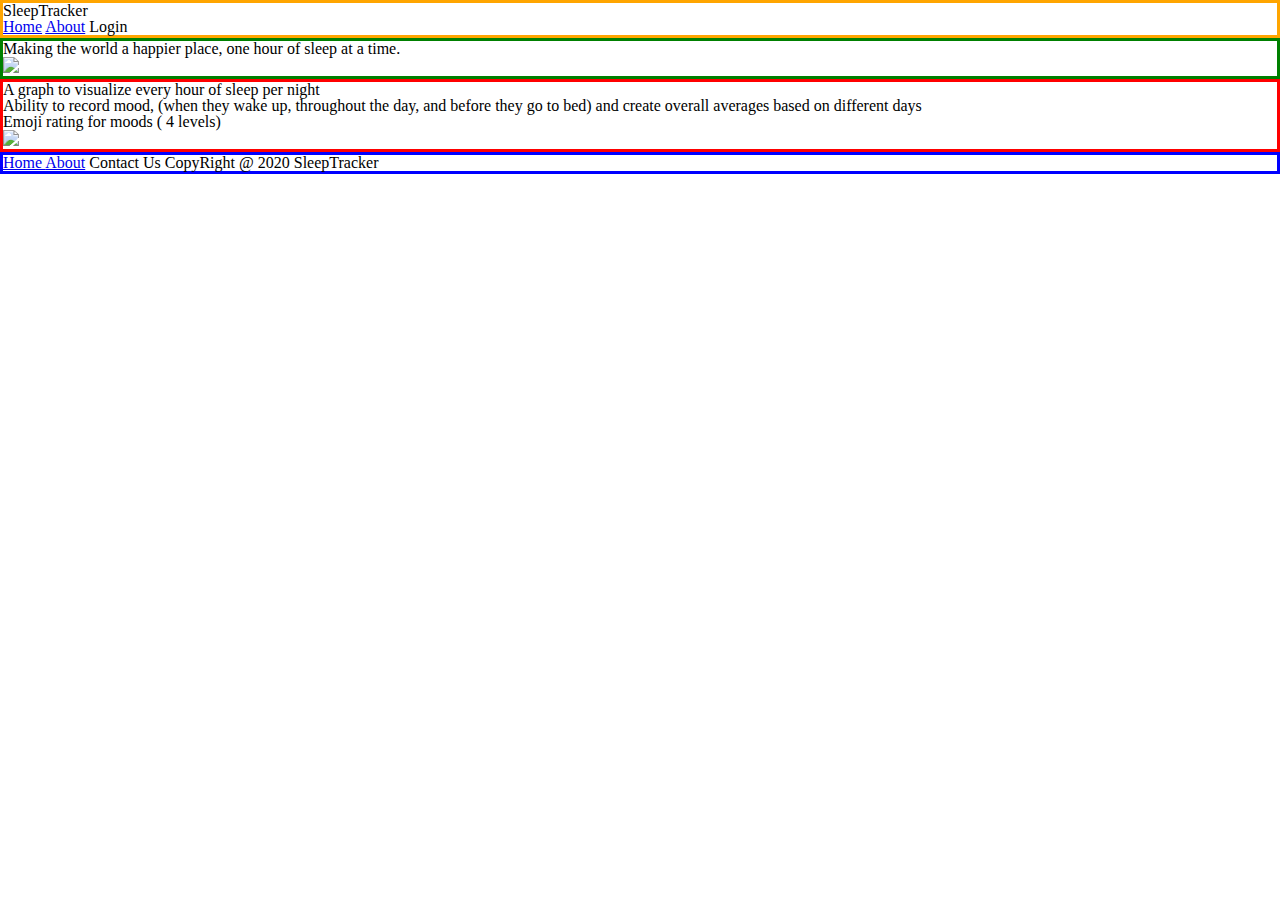
==== index1.html @ ba36999a "fixed Home link from index to index1" ====
<!DOCTYPE html>
<html lang="en">
<head>
    <meta charset="UTF-8">
    <meta name="viewport" content="width=device-width, initial-scale=1.0">
    <link rel="stylesheet" href="css/index.css">
    <title>SleepTracker App</title>
</head>
<body>
    <header> 
        <h1> SleepTracker</h1>
        <nav>
            <a href = "index1.html"> Home</a>
            <a href = "index2.html">About</a>
            <a> Login </a>

        </nav>
    </header>
    <section class = "Text1">
        <h1> Making the world a happier place, one hour of sleep at a time.</h1>
        <img src ="https://images.unsplash.com/photo-1487925876428-ebd8a23ee1d4?ixlib=rb-1.2.1&auto=format&fit=crop&w=2029&q=80">
    </section>
    <section class = "Features">
        <h1>A graph to visualize every hour of sleep per night</h1>
        <h1>Ability to  record mood, (when they wake up, throughout the day, and before they go to bed) and create overall averages based on different days</h1>
        <h1>Emoji rating for moods ( 4 levels) </h1>
        <img src = "https://support.apple.com/library/content/dam/edam/applecare/images/en_US/iOS/ios13-iphone-xs-home-app-rearrange-jiggle.jpg"></img>
    </section>
    <footer>
        <a href = "index1.html">Home </a>
        <a href = "index2.html">About</a>
        <a> Contact Us</a>
        <a>CopyRight @ 2020 SleepTracker </a>
    </footer>
</body>
</html>
---- css/index.css ----
/* http://meyerweb.com/eric/tools/css/reset/ 
   v2.0 | 20110126
   License: none (public domain)
*/

html, body, div, span, applet, object, iframe,
h1, h2, h3, h4, h5, h6, p, blockquote, pre,
a, abbr, acronym, address, big, cite, code,
del, dfn, em, img, ins, kbd, q, s, samp,
small, strike, strong, sub, sup, tt, var,
b, u, i, center,
dl, dt, dd, ol, ul, li,
fieldset, form, label, legend,
table, caption, tbody, tfoot, thead, tr, th, td,
article, aside, canvas, details, embed, 
figure, figcaption, footer, header, hgroup, 
menu, nav, output, ruby, section, summary,
time, mark, audio, video {
	margin: 0;
	padding: 0;
	border: 0;
	font-size: 100%;
	font: inherit;
	vertical-align: baseline;
}
/* HTML5 display-role reset for older browsers */
article, aside, details, figcaption, figure, 
footer, header, hgroup, menu, nav, section {
	display: block;
}
body {
	line-height: 1;
}
ol, ul {
	list-style: none;
}
blockquote, q {
	quotes: none;
}
blockquote:before, blockquote:after,
q:before, q:after {
	content: '';
	content: none;
}
table {
	border-collapse: collapse;
	border-spacing: 0;
}

header{
    border: solid orange;
}

.Text1{
    border: solid green;
}

.Features{
    border: solid red;
}

footer{
    border: solid blue;
}
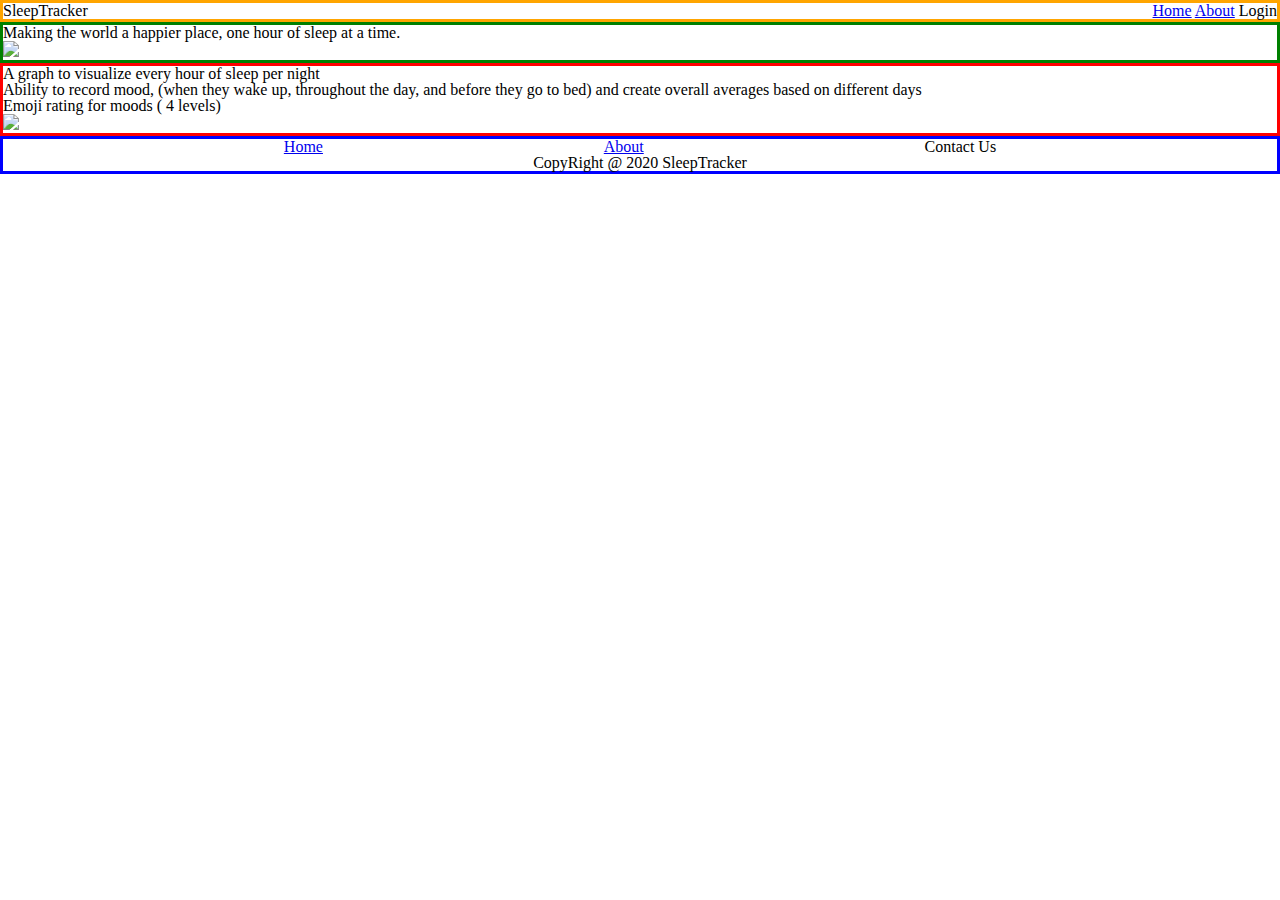
==== commit c0f5004e: "still need to work on home page middle content" ====
--- a/index1.html
+++ b/index1.html
@@ -27,10 +27,14 @@
         <img src = "https://support.apple.com/library/content/dam/edam/applecare/images/en_US/iOS/ios13-iphone-xs-home-app-rearrange-jiggle.jpg"></img>
     </section>
     <footer>
+        <div class ="footera">
         <a href = "index1.html">Home </a>
         <a href = "index2.html">About</a>
         <a> Contact Us</a>
+        </div>
+        <div class = "Copyright">
         <a>CopyRight @ 2020 SleepTracker </a>
+    </div>
     </footer>
 </body>
 </html>--- a/css/index.css
+++ b/css/index.css
@@ -48,8 +48,13 @@
 }
 
 header{
-    border: solid orange;
+	border: solid orange;
+	display: flex;
+	flex-direction: row;
+	justify-content: space-between;
+	
 }
+
 
 .Text1{
     border: solid green;
@@ -60,5 +65,14 @@
 }
 
 footer{
-    border: solid blue;
-}+	border: solid blue;
+}
+
+.footera{
+	display: flex; 
+	justify-content: space-evenly;
+}
+
+.Copyright{
+	text-align: center;
+}
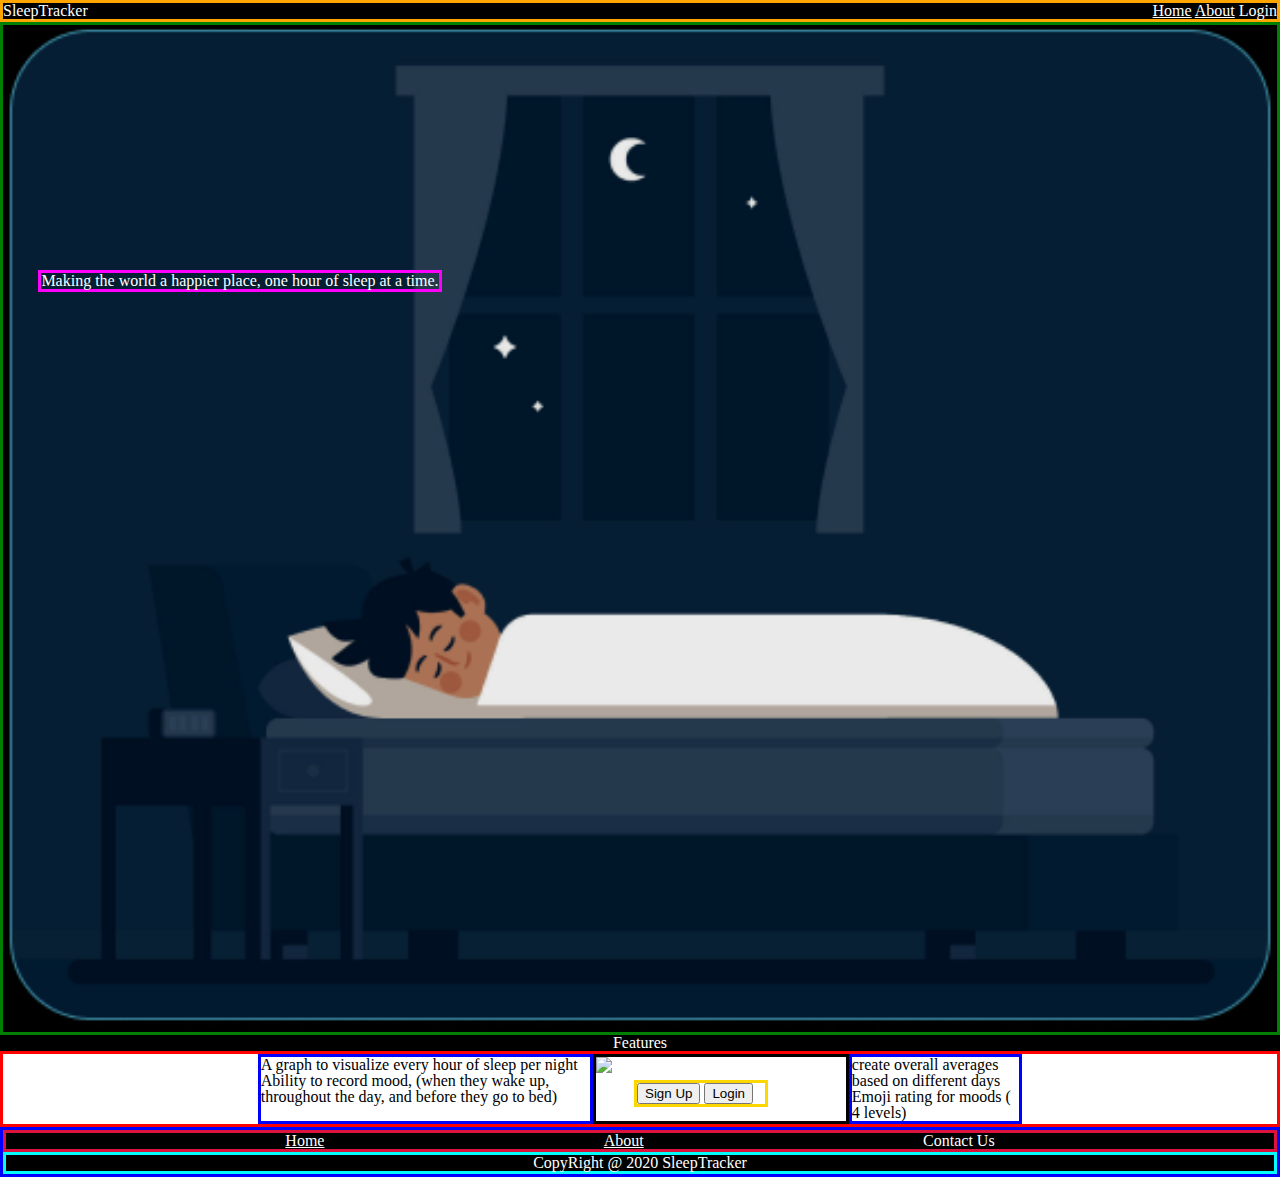
==== commit 9aa4e836: "positioning the structures are complete i think? may need feedbacks" ====
--- a/index1.html
+++ b/index1.html
@@ -17,14 +17,29 @@
         </nav>
     </header>
     <section class = "Text1">
+        <div class = "missionstatement">
         <h1> Making the world a happier place, one hour of sleep at a time.</h1>
-        <img src ="https://images.unsplash.com/photo-1487925876428-ebd8a23ee1d4?ixlib=rb-1.2.1&auto=format&fit=crop&w=2029&q=80">
+        </div>
+        <div class = "buttons">
+        <button> Sign Up</button>
+        <button> Login</button>
+        </div>
+        <img src = "images/Sleep.png">
+        <!---<img src ="https://images.unsplash.com/photo-1487925876428-ebd8a23ee1d4?ixlib=rb-1.2.1&auto=format&fit=crop&w=2029&q=80"> --->
     </section>
+    <div class = "hfeatures">
+    <h1> Features</h1>
+    </div>
     <section class = "Features">
+        <div class = "featurestext">
         <h1>A graph to visualize every hour of sleep per night</h1>
-        <h1>Ability to  record mood, (when they wake up, throughout the day, and before they go to bed) and create overall averages based on different days</h1>
+        <h1>Ability to  record mood, (when they wake up, throughout the day, and before they go to bed)</h1> 
+    </div>
+        <img src = "https://support.apple.com/library/content/dam/edam/applecare/images/en_US/iOS/ios13-iphone-xs-home-app-rearrange-jiggle.jpg">
+        <div class = "featurestext2">
+        <h1> create overall averages based on different days</h1>
         <h1>Emoji rating for moods ( 4 levels) </h1>
-        <img src = "https://support.apple.com/library/content/dam/edam/applecare/images/en_US/iOS/ios13-iphone-xs-home-app-rearrange-jiggle.jpg"></img>
+    </div>
     </section>
     <footer>
         <div class ="footera">
--- a/css/index.css
+++ b/css/index.css
@@ -47,6 +47,15 @@
 	border-spacing: 0;
 }
 
+body{
+	color: white;
+	background: black;
+}
+
+a{
+	color:white; 
+}
+
 header{
 	border: solid orange;
 	display: flex;
@@ -60,8 +69,56 @@
     border: solid green;
 }
 
+.missionstatement{
+	border: solid fuchsia;
+	position: absolute;
+	top: 30%;
+	left: 3%;
+}
+
+.buttons{
+	border: solid gold;
+	position: absolute; 
+	top: 120%;
+    right: 40%;
+	width: 10%;
+}
+
+
+
+.Text1 img{
+	width: 100%;
+	height: auto;
+}
+
+.hfeatures{
+	text-align: center;
+}
+
 .Features{
-    border: solid red;
+	color: black;
+	background: white;
+	border: solid red;
+	display: flex;
+}
+.Features img{
+	border: solid black;
+	display:block; 
+	margin-left: auto;
+  	margin-right: auto;
+  	width: 35%;
+}
+
+.featurestext{
+	border: solid blue;
+	margin-left: 20%;
+
+}
+
+.featurestext2{
+	border: solid blue;
+	margin-right: 20%;
+
 }
 
 footer{
@@ -69,10 +126,12 @@
 }
 
 .footera{
+	border: solid crimson;
 	display: flex; 
 	justify-content: space-evenly;
 }
 
 .Copyright{
+	border: solid aqua;
 	text-align: center;
 }
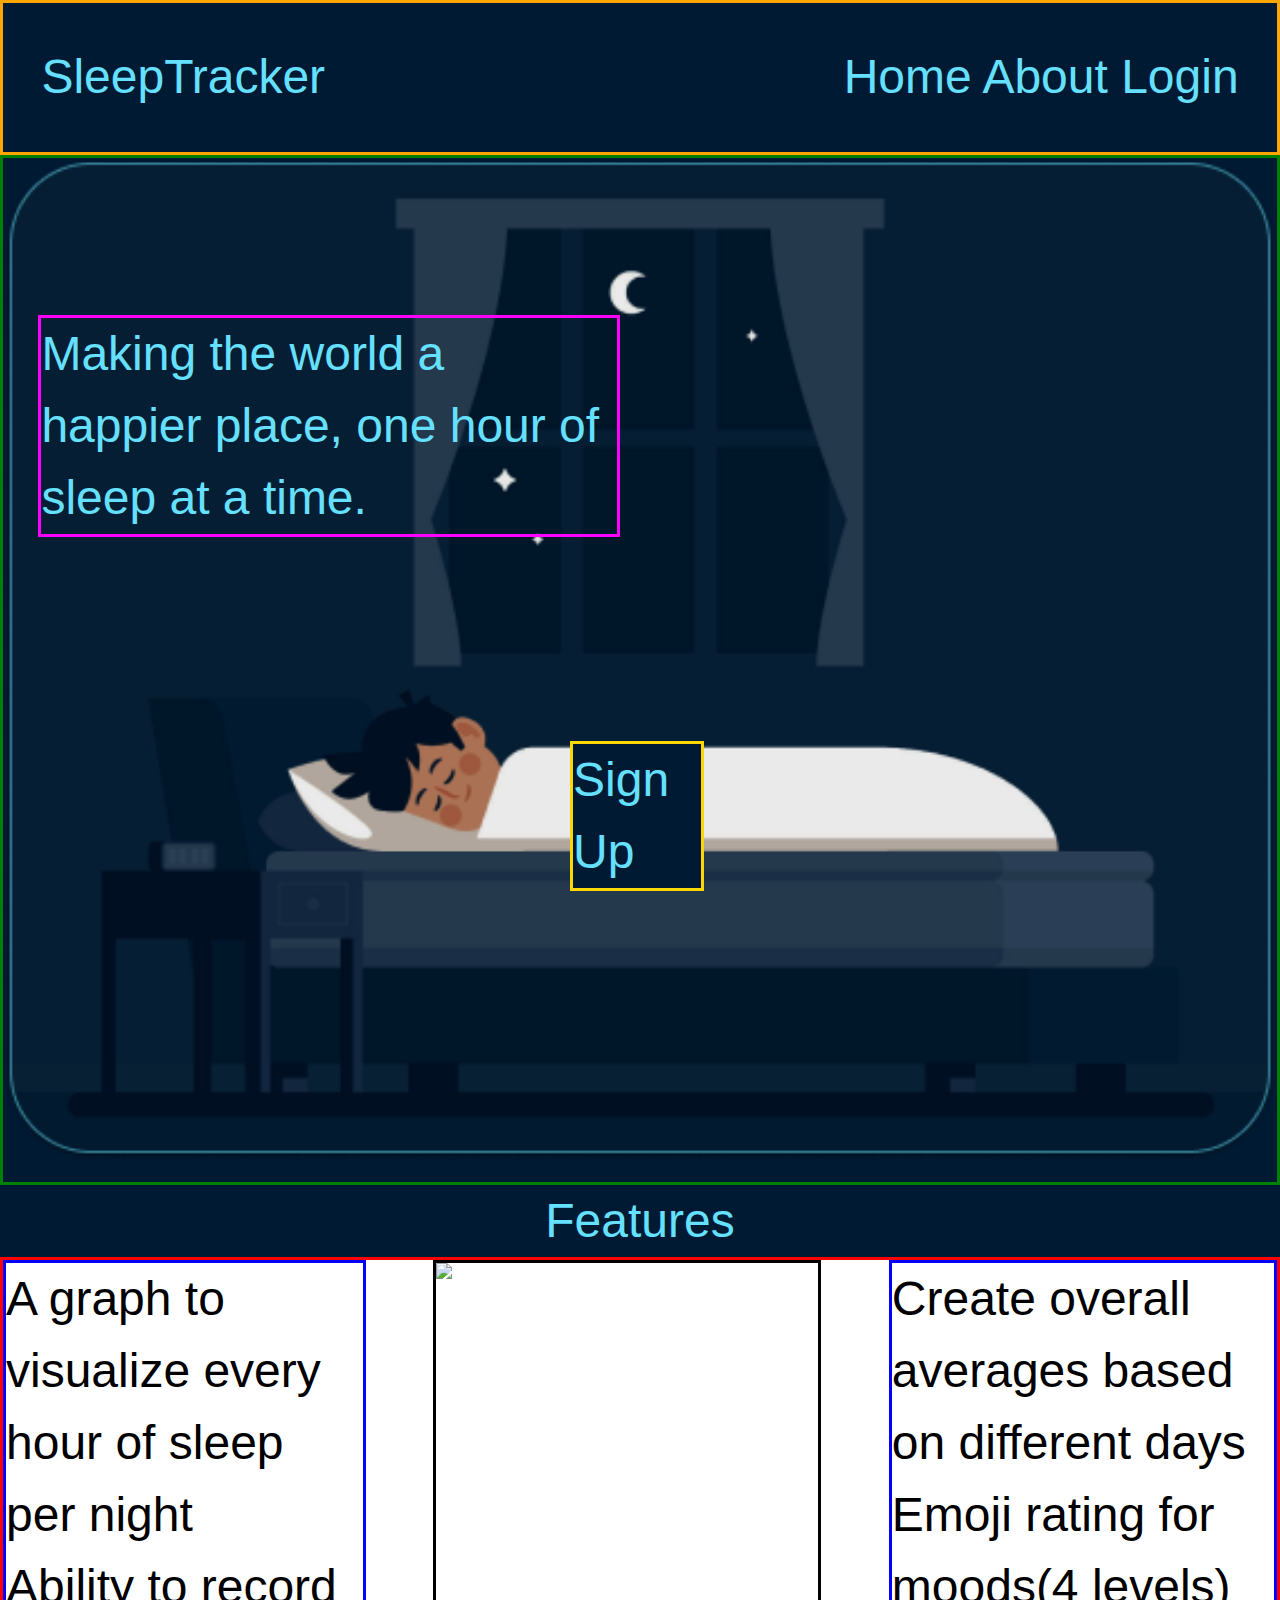
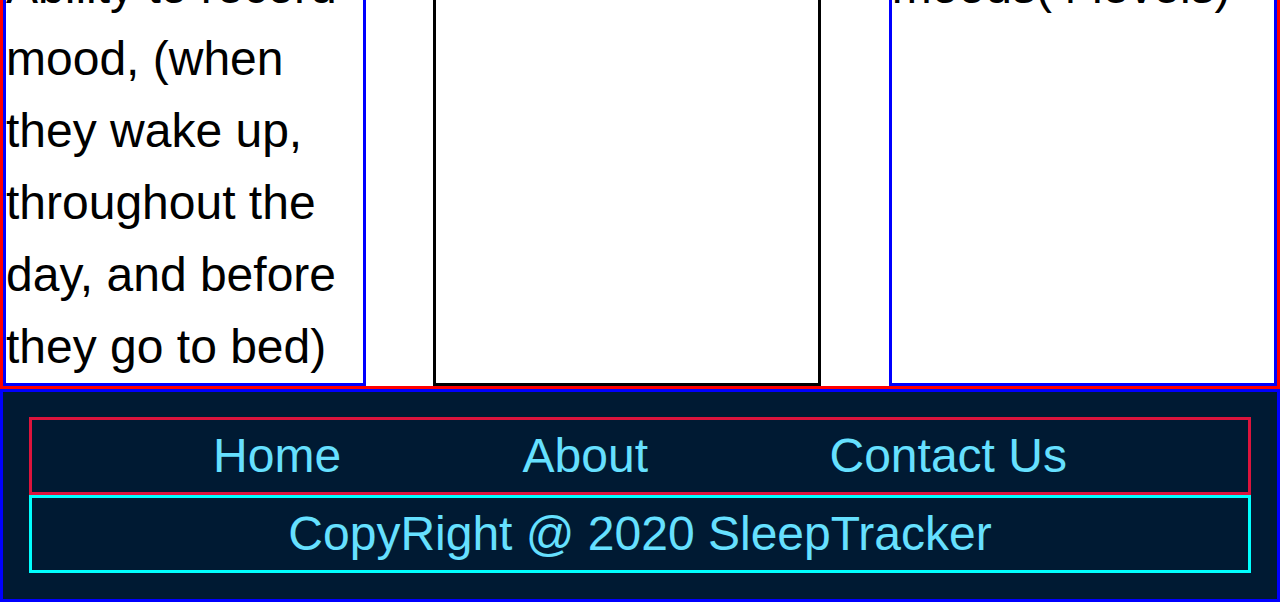
==== commit f2d64dba: "i think im done with positioning" ====
--- a/index1.html
+++ b/index1.html
@@ -21,8 +21,7 @@
         <h1> Making the world a happier place, one hour of sleep at a time.</h1>
         </div>
         <div class = "buttons">
-        <button> Sign Up</button>
-        <button> Login</button>
+        <a> Sign Up</a>
         </div>
         <img src = "images/Sleep.png">
         <!---<img src ="https://images.unsplash.com/photo-1487925876428-ebd8a23ee1d4?ixlib=rb-1.2.1&auto=format&fit=crop&w=2029&q=80"> --->
@@ -37,8 +36,8 @@
     </div>
         <img src = "https://support.apple.com/library/content/dam/edam/applecare/images/en_US/iOS/ios13-iphone-xs-home-app-rearrange-jiggle.jpg">
         <div class = "featurestext2">
-        <h1> create overall averages based on different days</h1>
-        <h1>Emoji rating for moods ( 4 levels) </h1>
+        <h1> Create overall averages based on different days</h1>
+        <h1>Emoji rating for moods(4 levels) </h1>
     </div>
     </section>
     <footer>
--- a/css/index.css
+++ b/css/index.css
@@ -47,16 +47,26 @@
 	border-spacing: 0;
 }
 
+
+html{
+	font-family: 'Roboto', sans-serif;
+	font-size: 3rem;
+	
+}
+
 body{
-	color: white;
-	background: black;
+	color: #66e0ff;
+	background: #001a33;
+	line-height: 1.5;
 }
 
 a{
-	color:white; 
+	text-decoration: none;
+	color:#66e0ff; 
 }
 
 header{
+	padding: 3%;
 	border: solid orange;
 	display: flex;
 	flex-direction: row;
@@ -72,15 +82,17 @@
 .missionstatement{
 	border: solid fuchsia;
 	position: absolute;
-	top: 30%;
+	top: 35%;
 	left: 3%;
+	width: 45%;
 }
 
 .buttons{
+	background: #001a33; 
 	border: solid gold;
 	position: absolute; 
-	top: 120%;
-    right: 40%;
+	bottom: 1%;  
+    right: 45%;
 	width: 10%;
 }
 
@@ -106,22 +118,23 @@
 	display:block; 
 	margin-left: auto;
   	margin-right: auto;
-  	width: 35%;
+  	width: 30%;
 }
 
 .featurestext{
 	border: solid blue;
-	margin-left: 20%;
-
+	width: 28%;
 }
 
 .featurestext2{
 	border: solid blue;
-	margin-right: 20%;
+	width: 30%; 
+
 
 }
 
 footer{
+	padding: 2%; 
 	border: solid blue;
 }
 
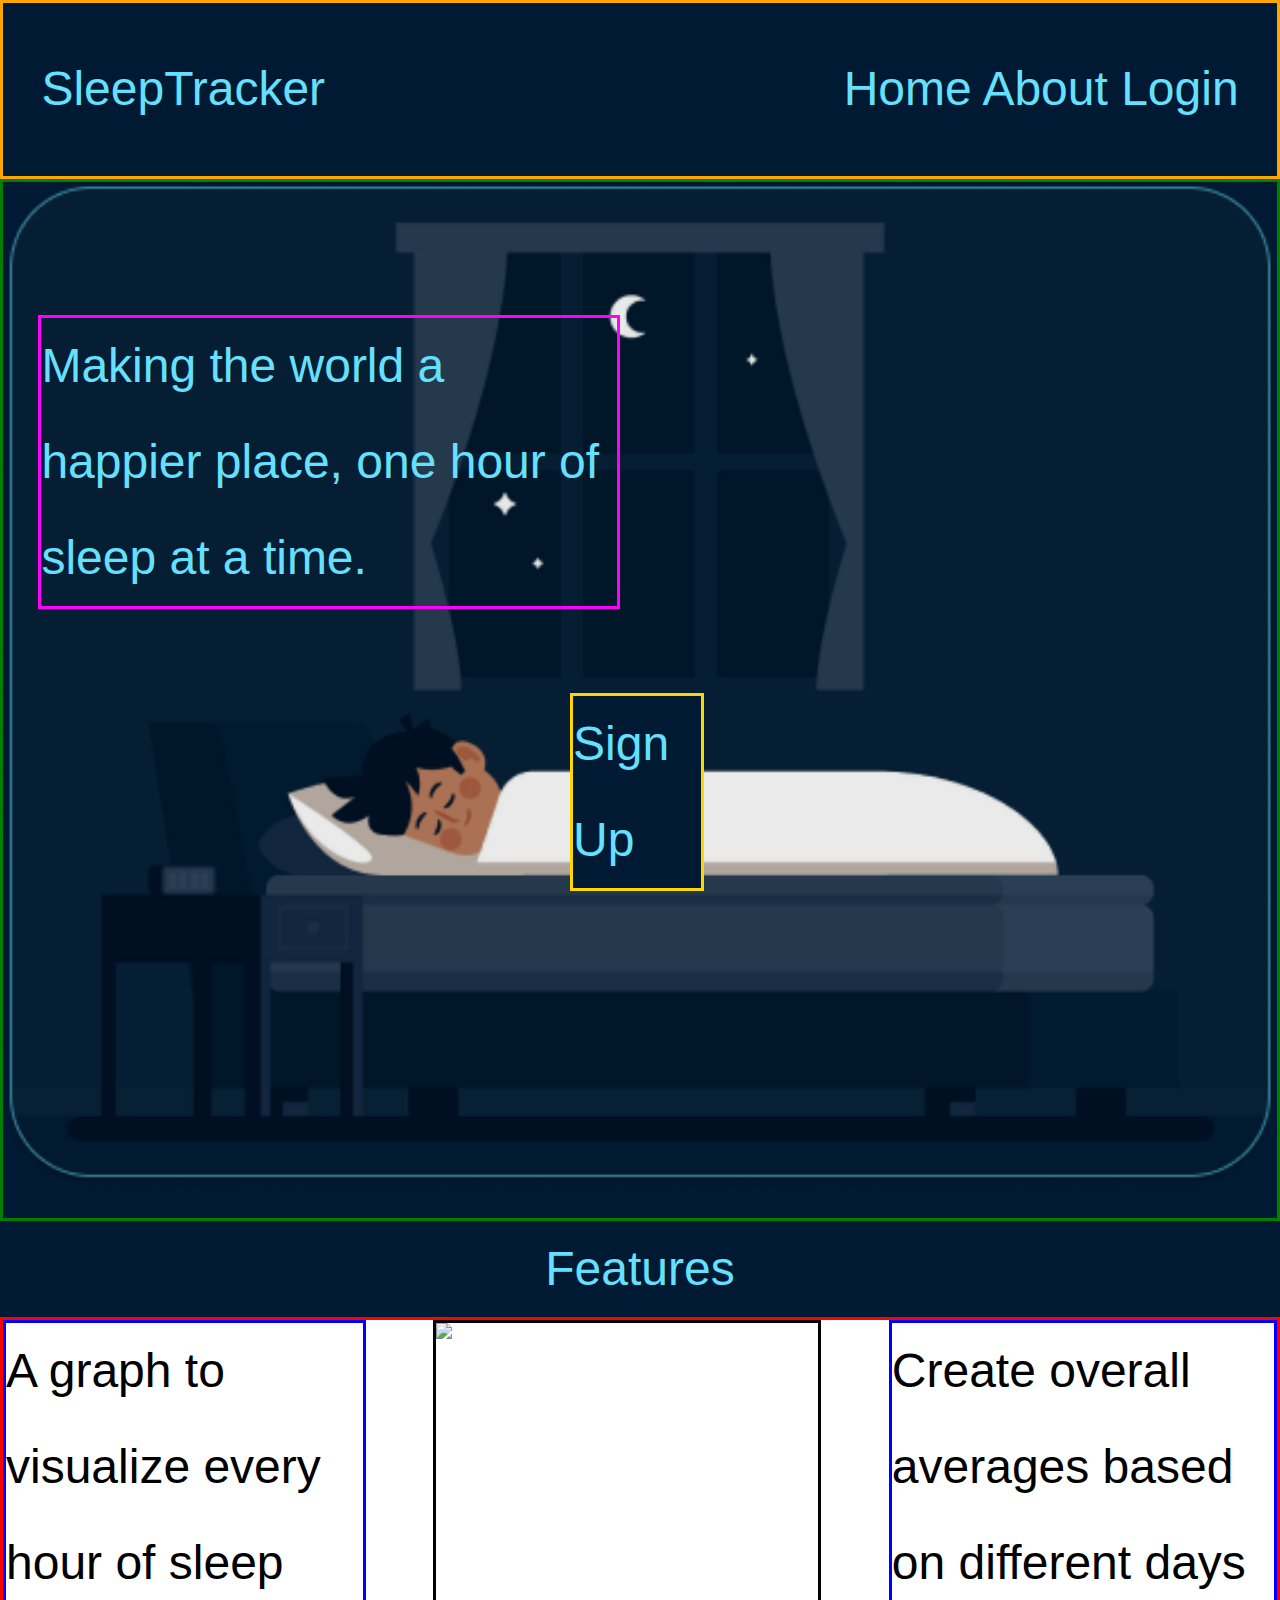
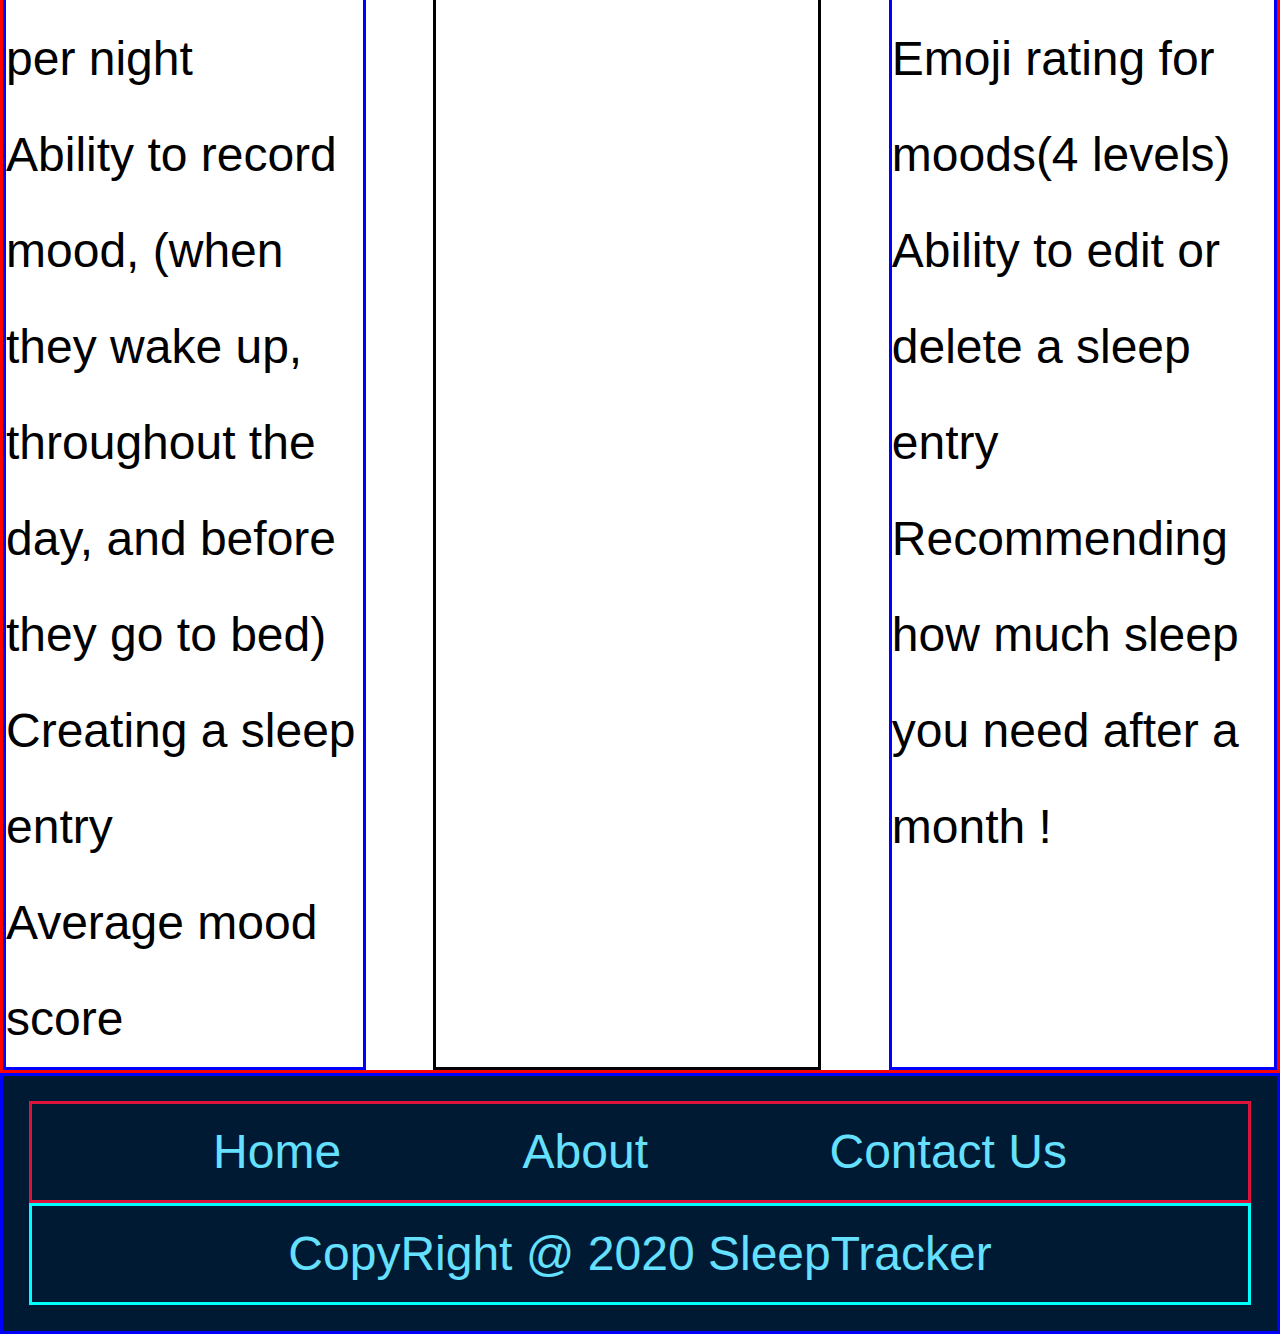
==== commit 8dc5e235: "added more features text" ====
--- a/index1.html
+++ b/index1.html
@@ -33,11 +33,15 @@
         <div class = "featurestext">
         <h1>A graph to visualize every hour of sleep per night</h1>
         <h1>Ability to  record mood, (when they wake up, throughout the day, and before they go to bed)</h1> 
+        <h1> Creating a sleep entry </h1>
+        <h1>Average mood score</h1>
     </div>
         <img src = "https://support.apple.com/library/content/dam/edam/applecare/images/en_US/iOS/ios13-iphone-xs-home-app-rearrange-jiggle.jpg">
         <div class = "featurestext2">
         <h1> Create overall averages based on different days</h1>
         <h1>Emoji rating for moods(4 levels) </h1>
+        <h1>Ability to edit or delete a sleep entry</h1> 
+        <h1> Recommending how much sleep you need after a month ! </h1>
     </div>
     </section>
     <footer>
--- a/css/index.css
+++ b/css/index.css
@@ -57,7 +57,7 @@
 body{
 	color: #66e0ff;
 	background: #001a33;
-	line-height: 1.5;
+	line-height: 2;
 }
 
 a{
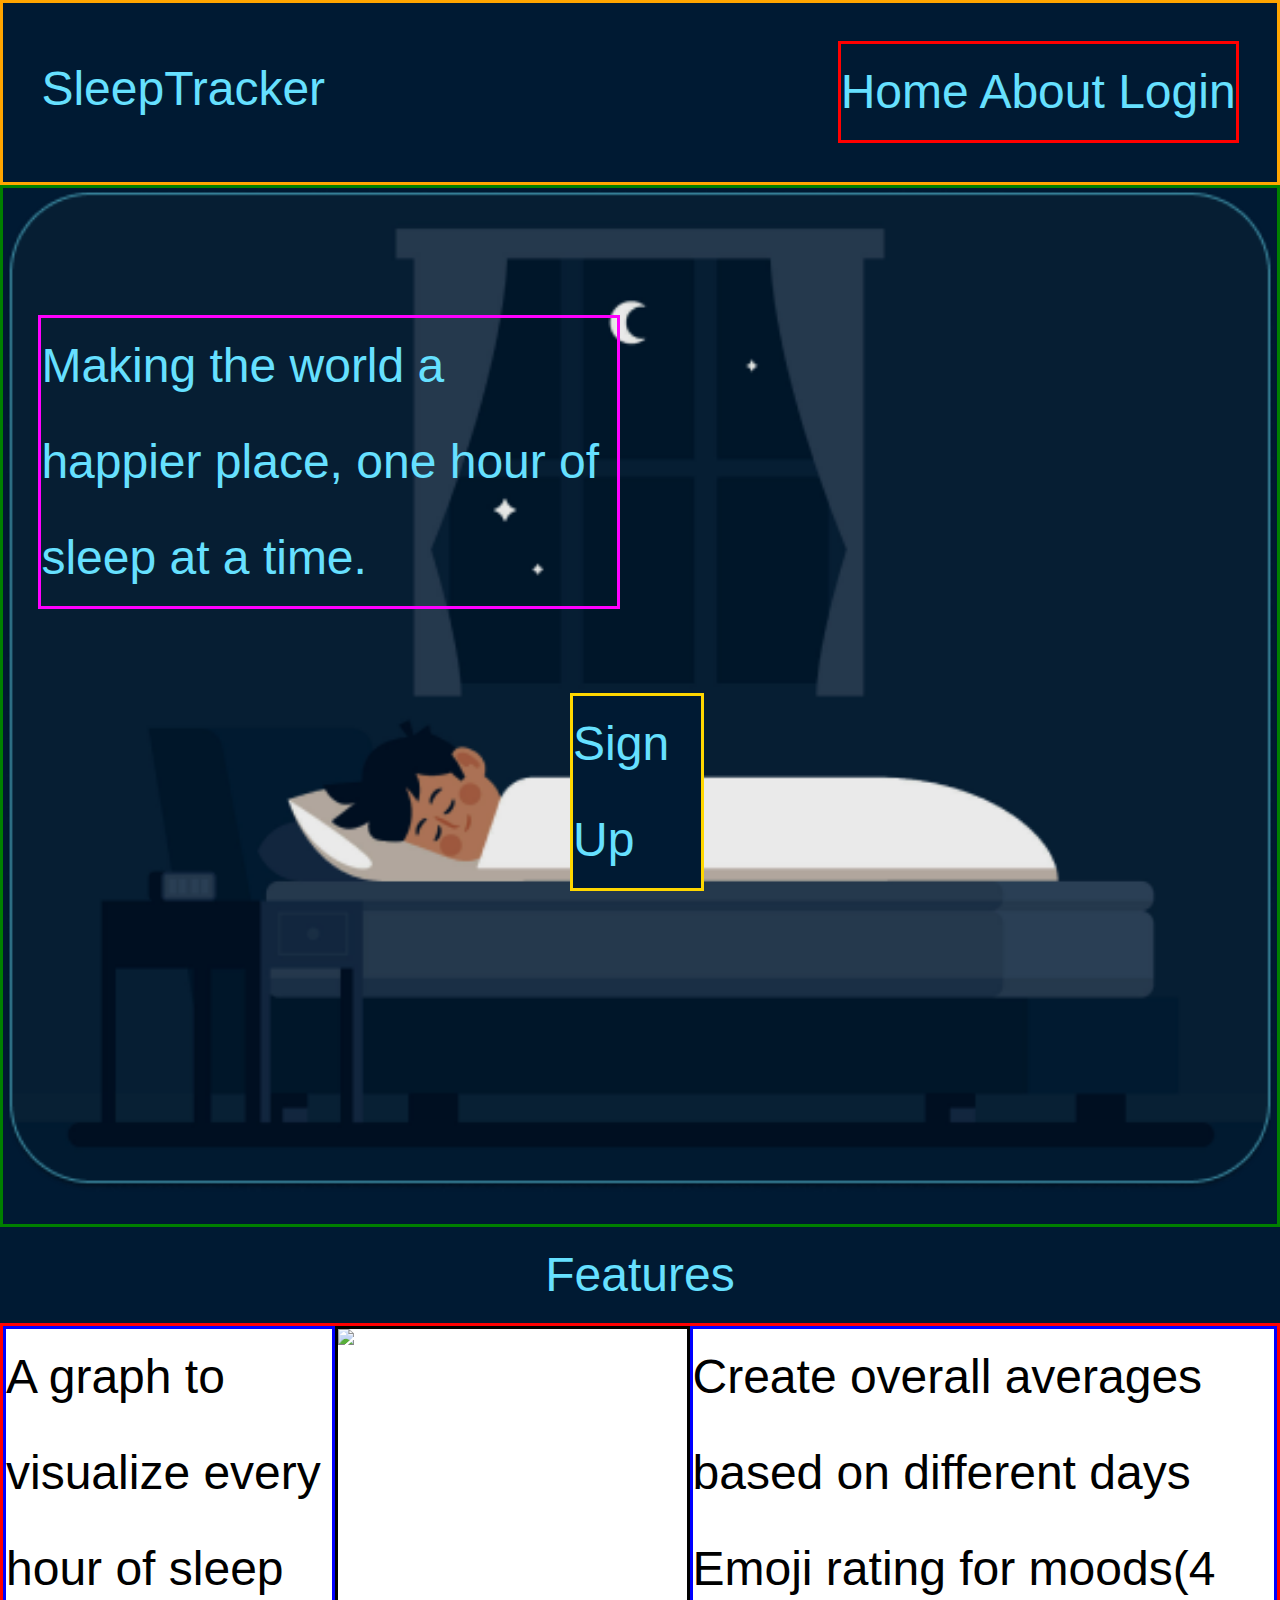
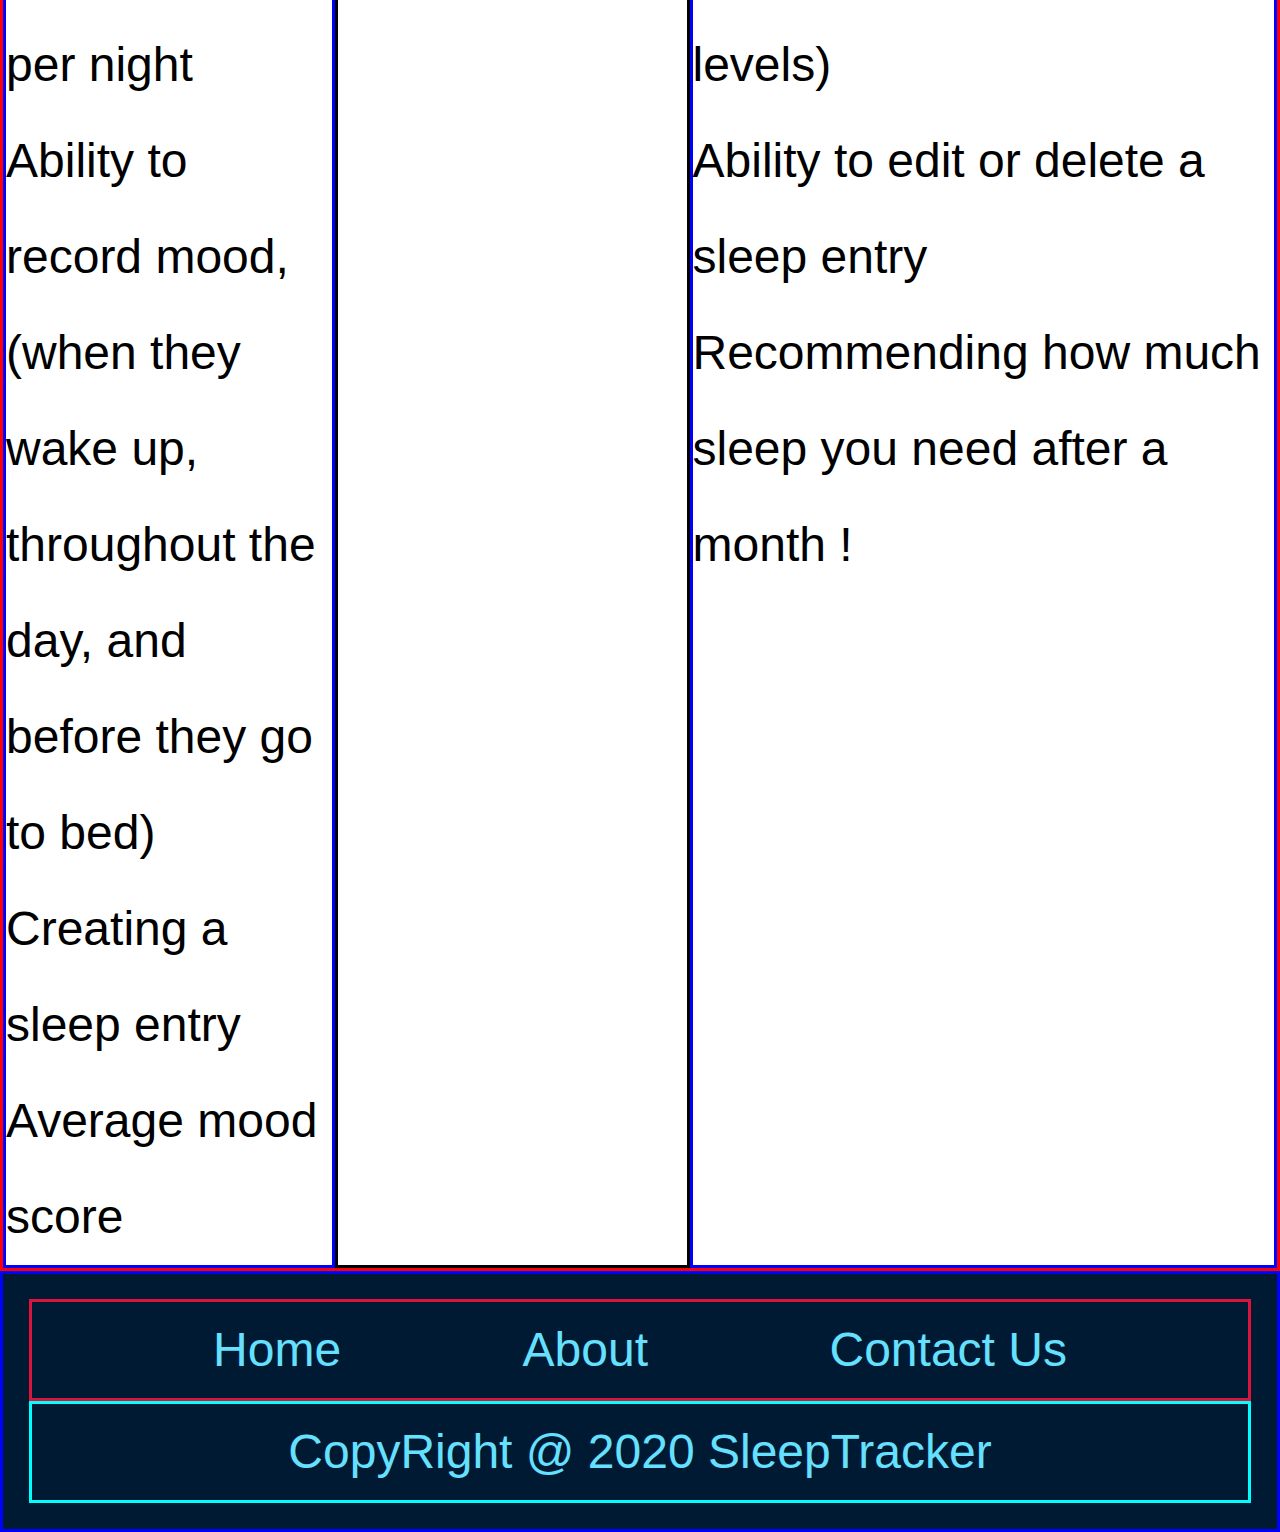
==== commit 8f9ceedf: "Home page media in progress" ====
--- a/index1.html
+++ b/index1.html
@@ -7,8 +7,9 @@
     <title>SleepTracker App</title>
 </head>
 <body>
+    <section class = "test">
     <header> 
-        <h1> SleepTracker</h1>
+        <a> SleepTracker</a>
         <nav>
             <a href = "index1.html"> Home</a>
             <a href = "index2.html">About</a>
@@ -54,5 +55,6 @@
         <a>CopyRight @ 2020 SleepTracker </a>
     </div>
     </footer>
+</section>
 </body>
 </html>--- a/css/index.css
+++ b/css/index.css
@@ -47,11 +47,13 @@
 	border-spacing: 0;
 }
 
+.test{ 
+	width: 100%;
+}
 
 html{
 	font-family: 'Roboto', sans-serif;
-	font-size: 3rem;
-	
+	font-size: 3rem;	
 }
 
 body{
@@ -74,6 +76,9 @@
 	
 }
 
+header nav{
+	border: solid red;
+}
 
 .Text1{
     border: solid green;
@@ -128,9 +133,7 @@
 
 .featurestext2{
 	border: solid blue;
-	width: 30%; 
-
-
+	width: 50%; 
 }
 
 footer{
@@ -148,3 +151,75 @@
 	border: solid aqua;
 	text-align: center;
 }
+
+@media(max-width: 800px){
+	.test{ 
+		width: 1000px;
+	}
+header {
+	text-align: center;
+	flex-direction: column;
+}
+
+header nav{ 
+	display: flex; 
+	flex-direction: column;
+}
+
+.missionstatement{
+	border: solid fuchsia;
+	position: absolute;
+	top: 60%;
+	left: 3%;
+	width: 100%;
+}
+
+.buttons{
+	text-align: center;
+	background: #001a33; 
+	border: solid gold;
+	position: absolute; 
+	bottom: -25%;   
+	right: 5%;
+	width: 50%;
+}
+
+.Features img{
+	width: 40%;
+}
+
+.footera{
+	flex-direction: column;
+	text-align: center;
+}
+}
+
+@media(max-width: 500px){
+	.buttons{
+		text-align: center;
+		background: #001a33; 
+		border: solid gold;
+		position: absolute; 
+		bottom: -25%;   
+		left: 85%;
+		width: 50%;
+	}
+}
+
+@media(max-width: 350px){
+	.test{
+		width: 800px; 
+	}
+}
+
+@media(max-width: 200px){
+	.test{
+		width: 500px;
+	}
+}
+
+@media(max-width: 100px){
+	.test{
+		width: 300px;
+	}
+}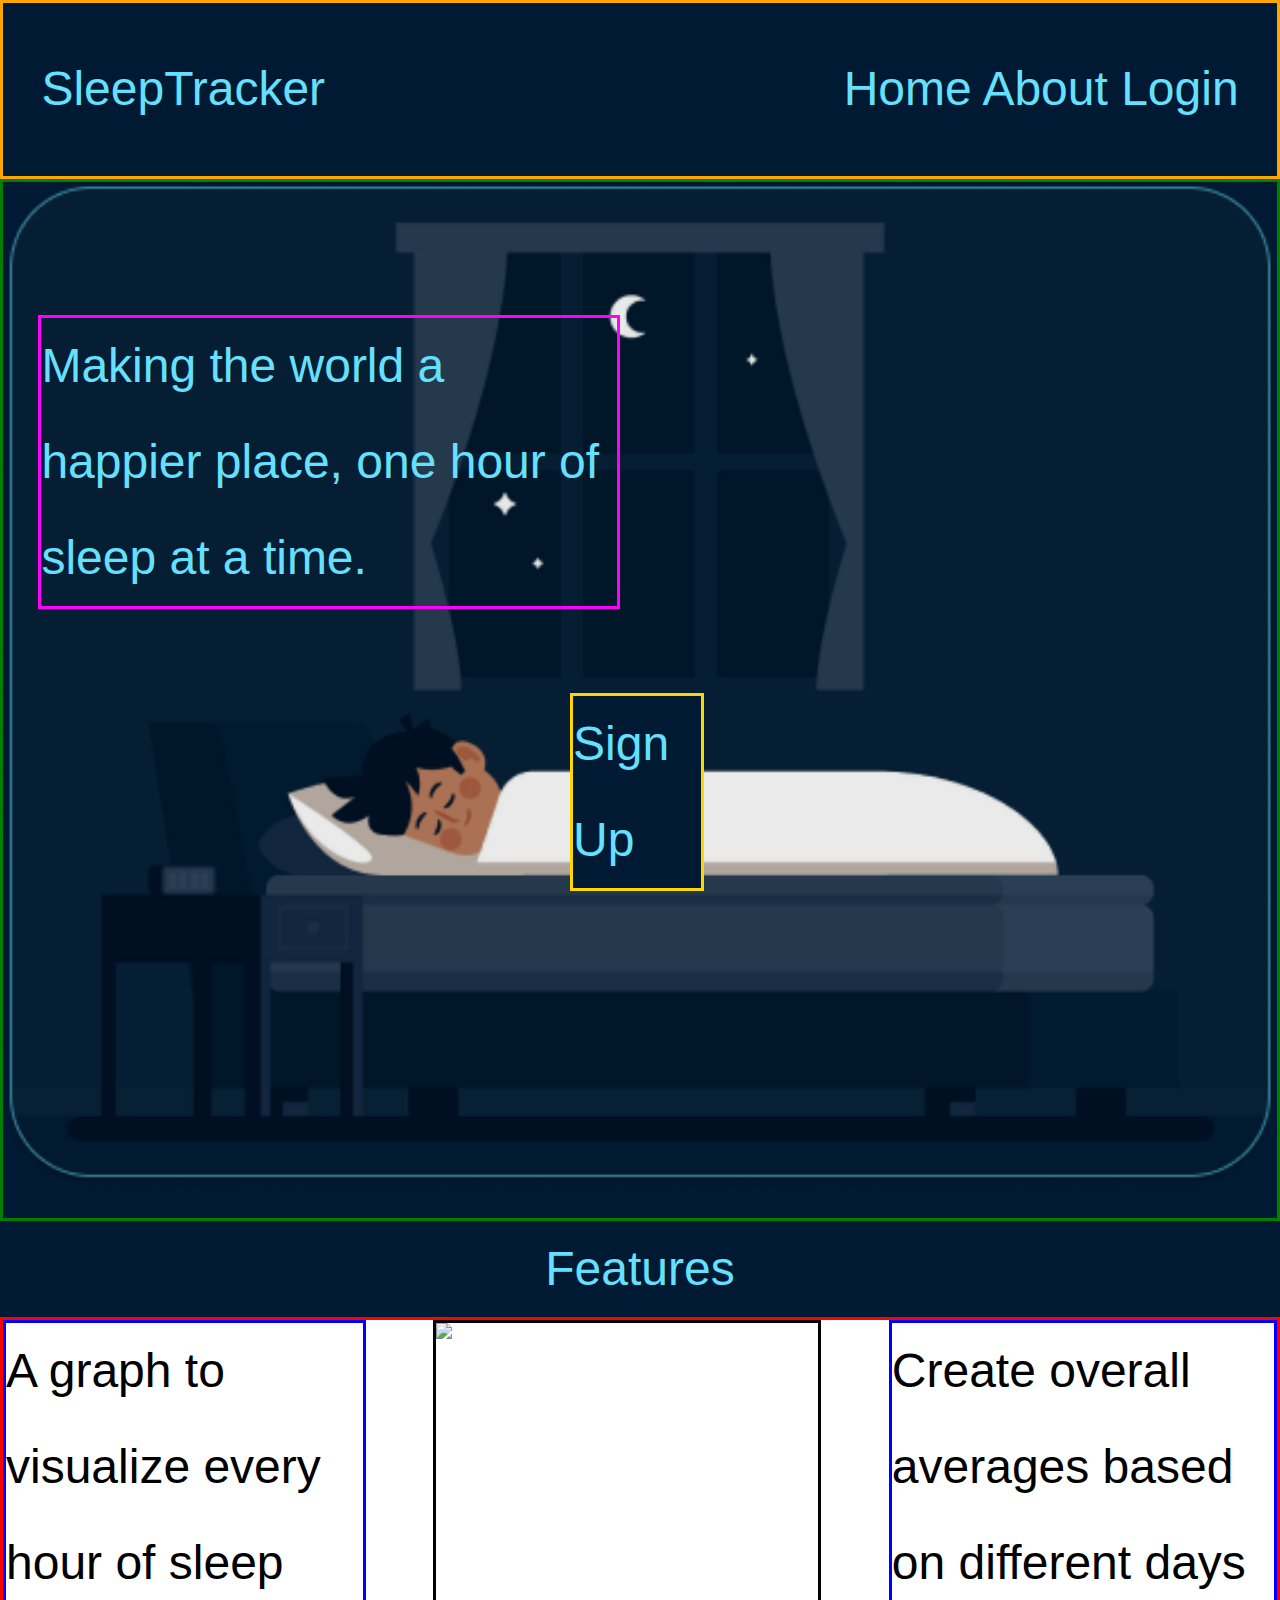
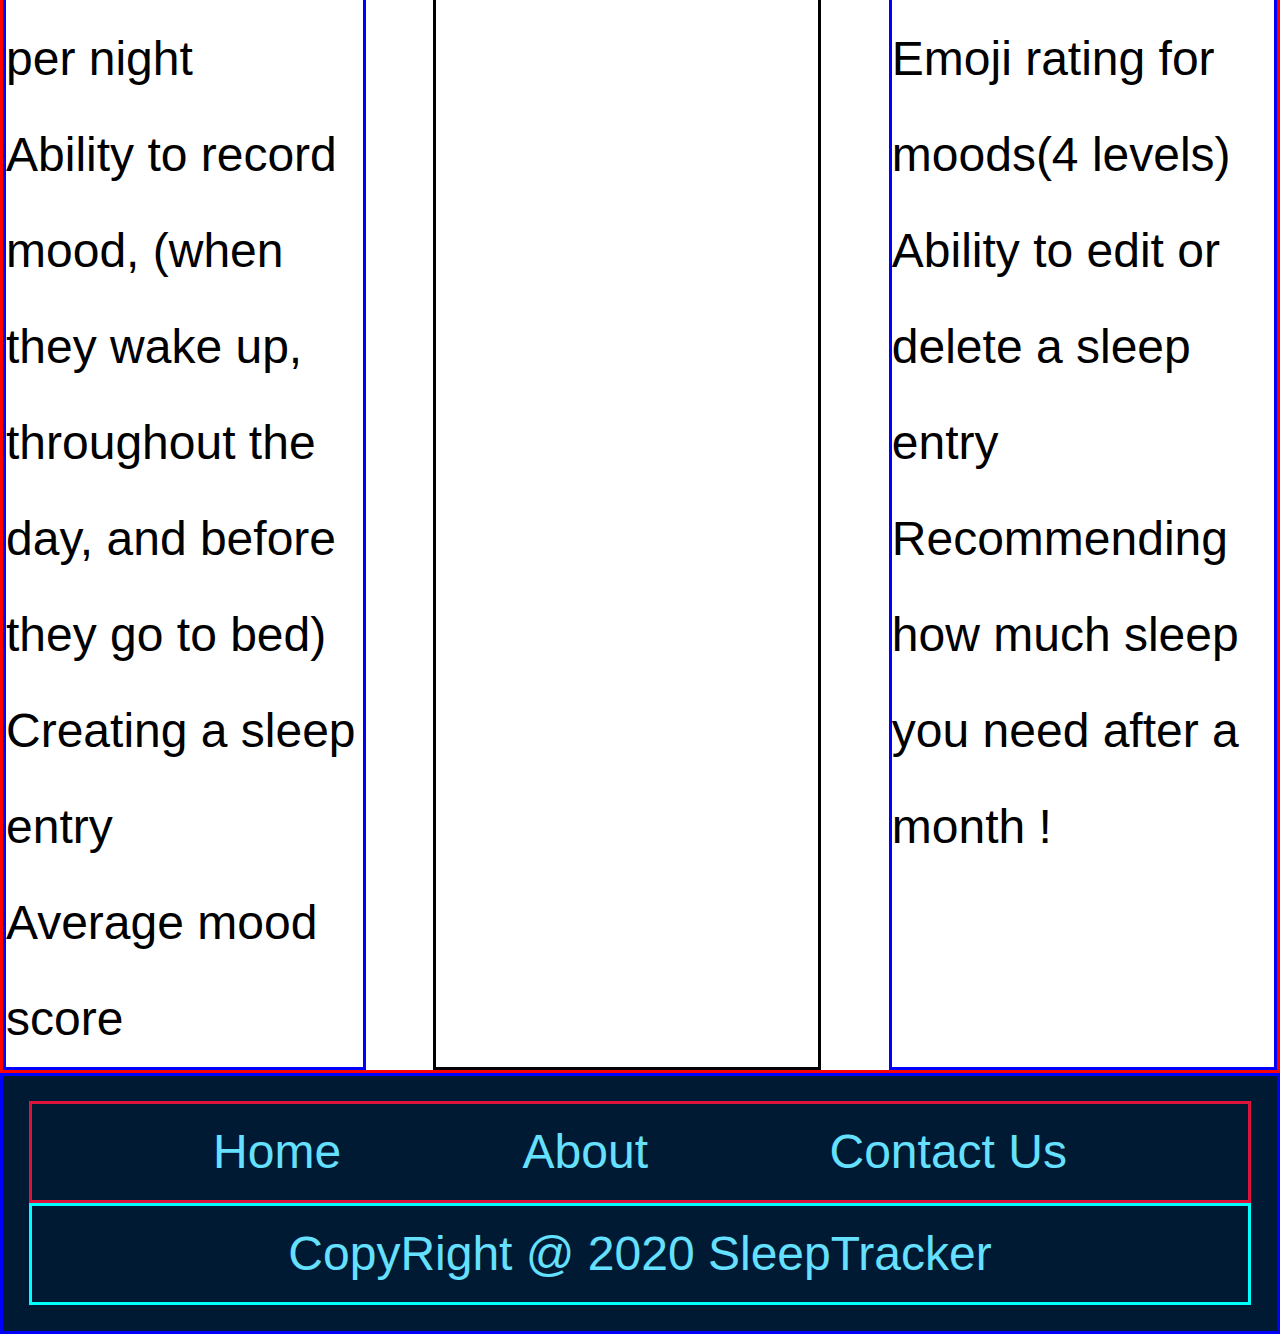
==== commit 689458d0: "Merge pull request #1 from Sleep-Tracker-7/Positioning" ====
--- a/index1.html
+++ b/index1.html
@@ -7,9 +7,8 @@
     <title>SleepTracker App</title>
 </head>
 <body>
-    <section class = "test">
     <header> 
-        <a> SleepTracker</a>
+        <h1> SleepTracker</h1>
         <nav>
             <a href = "index1.html"> Home</a>
             <a href = "index2.html">About</a>
@@ -55,6 +54,5 @@
         <a>CopyRight @ 2020 SleepTracker </a>
     </div>
     </footer>
-</section>
 </body>
 </html>--- a/css/index.css
+++ b/css/index.css
@@ -47,13 +47,11 @@
 	border-spacing: 0;
 }
 
-.test{ 
-	width: 100%;
-}
 
 html{
 	font-family: 'Roboto', sans-serif;
-	font-size: 3rem;	
+	font-size: 3rem;
+	
 }
 
 body{
@@ -76,9 +74,6 @@
 	
 }
 
-header nav{
-	border: solid red;
-}
 
 .Text1{
     border: solid green;
@@ -133,7 +128,9 @@
 
 .featurestext2{
 	border: solid blue;
-	width: 50%; 
+	width: 30%; 
+
+
 }
 
 footer{
@@ -151,75 +148,3 @@
 	border: solid aqua;
 	text-align: center;
 }
-
-@media(max-width: 800px){
-	.test{ 
-		width: 1000px;
-	}
-header {
-	text-align: center;
-	flex-direction: column;
-}
-
-header nav{ 
-	display: flex; 
-	flex-direction: column;
-}
-
-.missionstatement{
-	border: solid fuchsia;
-	position: absolute;
-	top: 60%;
-	left: 3%;
-	width: 100%;
-}
-
-.buttons{
-	text-align: center;
-	background: #001a33; 
-	border: solid gold;
-	position: absolute; 
-	bottom: -25%;   
-	right: 5%;
-	width: 50%;
-}
-
-.Features img{
-	width: 40%;
-}
-
-.footera{
-	flex-direction: column;
-	text-align: center;
-}
-}
-
-@media(max-width: 500px){
-	.buttons{
-		text-align: center;
-		background: #001a33; 
-		border: solid gold;
-		position: absolute; 
-		bottom: -25%;   
-		left: 85%;
-		width: 50%;
-	}
-}
-
-@media(max-width: 350px){
-	.test{
-		width: 800px; 
-	}
-}
-
-@media(max-width: 200px){
-	.test{
-		width: 500px;
-	}
-}
-
-@media(max-width: 100px){
-	.test{
-		width: 300px;
-	}
-}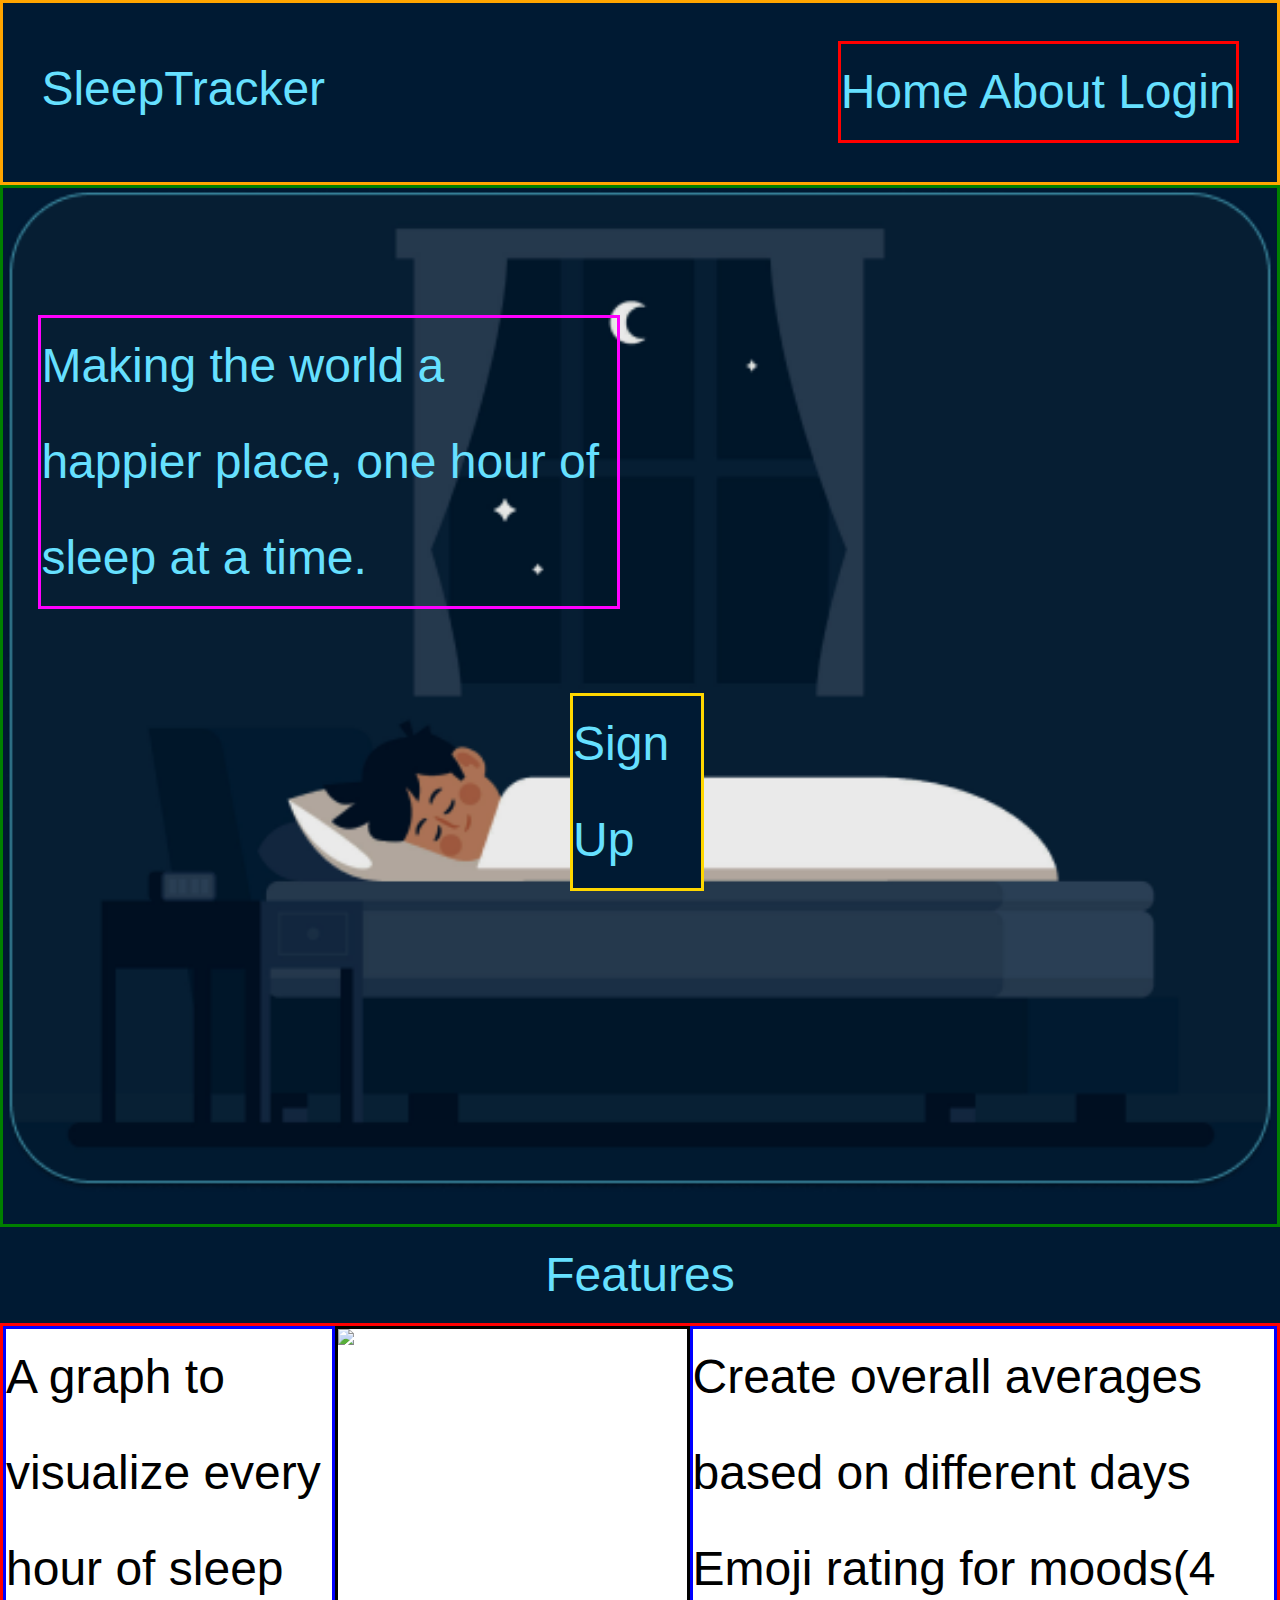
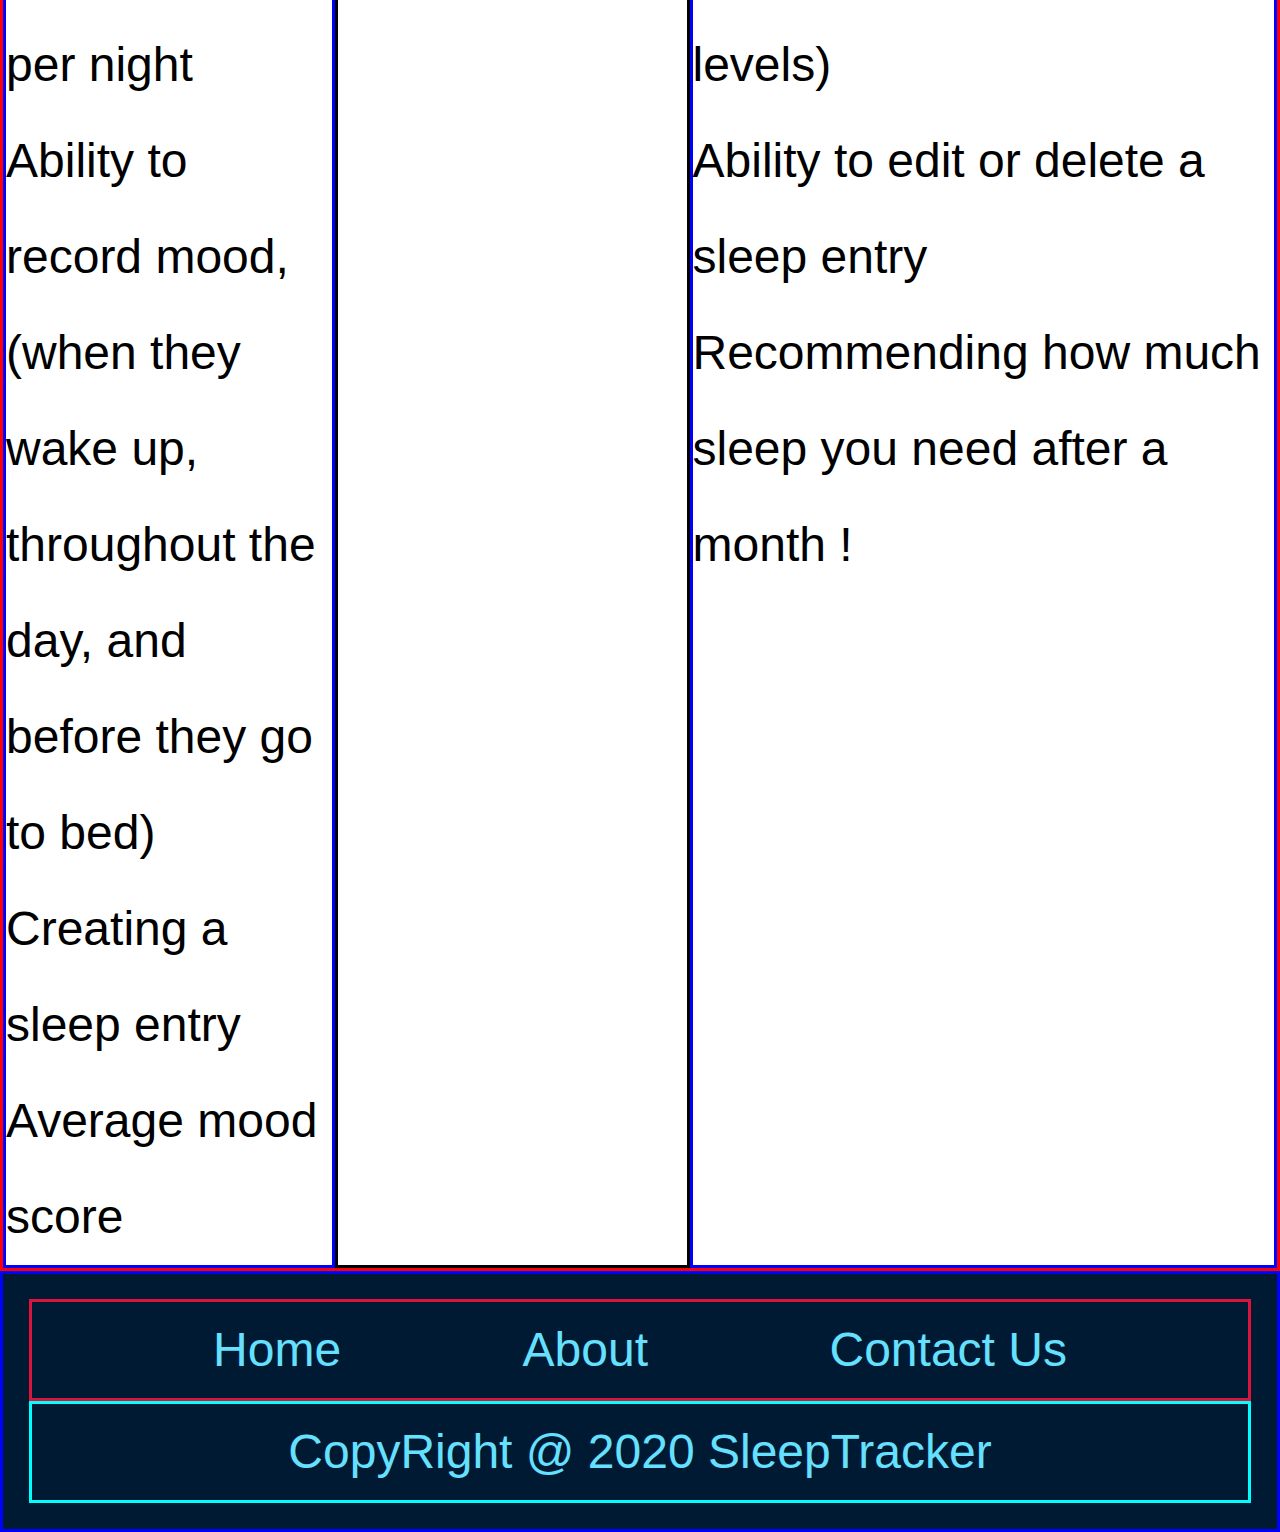
==== commit 1272eb95: "Merge pull request #2 from Sleep-Tracker-7/Media-query" ====
--- a/index1.html
+++ b/index1.html
@@ -7,8 +7,9 @@
     <title>SleepTracker App</title>
 </head>
 <body>
+    <section class = "test">
     <header> 
-        <h1> SleepTracker</h1>
+        <a> SleepTracker</a>
         <nav>
             <a href = "index1.html"> Home</a>
             <a href = "index2.html">About</a>
@@ -54,5 +55,6 @@
         <a>CopyRight @ 2020 SleepTracker </a>
     </div>
     </footer>
+</section>
 </body>
 </html>--- a/css/index.css
+++ b/css/index.css
@@ -47,11 +47,13 @@
 	border-spacing: 0;
 }
 
+.test{ 
+	width: 100%;
+}
 
 html{
 	font-family: 'Roboto', sans-serif;
-	font-size: 3rem;
-	
+	font-size: 3rem;	
 }
 
 body{
@@ -74,6 +76,9 @@
 	
 }
 
+header nav{
+	border: solid red;
+}
 
 .Text1{
     border: solid green;
@@ -128,9 +133,7 @@
 
 .featurestext2{
 	border: solid blue;
-	width: 30%; 
-
-
+	width: 50%; 
 }
 
 footer{
@@ -148,3 +151,57 @@
 	border: solid aqua;
 	text-align: center;
 }
+
+@media(max-width: 800px){
+	.test{ 
+		width: 1000px;
+	}
+header {
+	text-align: center;
+	flex-direction: column;
+}
+
+header nav{ 
+	display: flex; 
+	flex-direction: column;
+}
+
+.missionstatement{
+	border: solid fuchsia;
+	position: absolute;
+	top: 60%;
+	left: 3%;
+	width: 100%;
+}
+
+.buttons{
+	text-align: center;
+	background: #001a33; 
+	border: solid gold;
+	position: absolute; 
+	bottom: -25%;   
+	right: 5%;
+	width: 50%;
+}
+
+.Features img{
+	width: 40%;
+}
+
+.footera{
+	flex-direction: column;
+	text-align: center;
+}
+}
+
+@media(max-width: 500px){
+	.buttons{
+		text-align: center;
+		background: #001a33; 
+		border: solid gold;
+		position: absolute; 
+		bottom: -25%;   
+		left: 85%;
+		width: 50%;
+	}
+}
